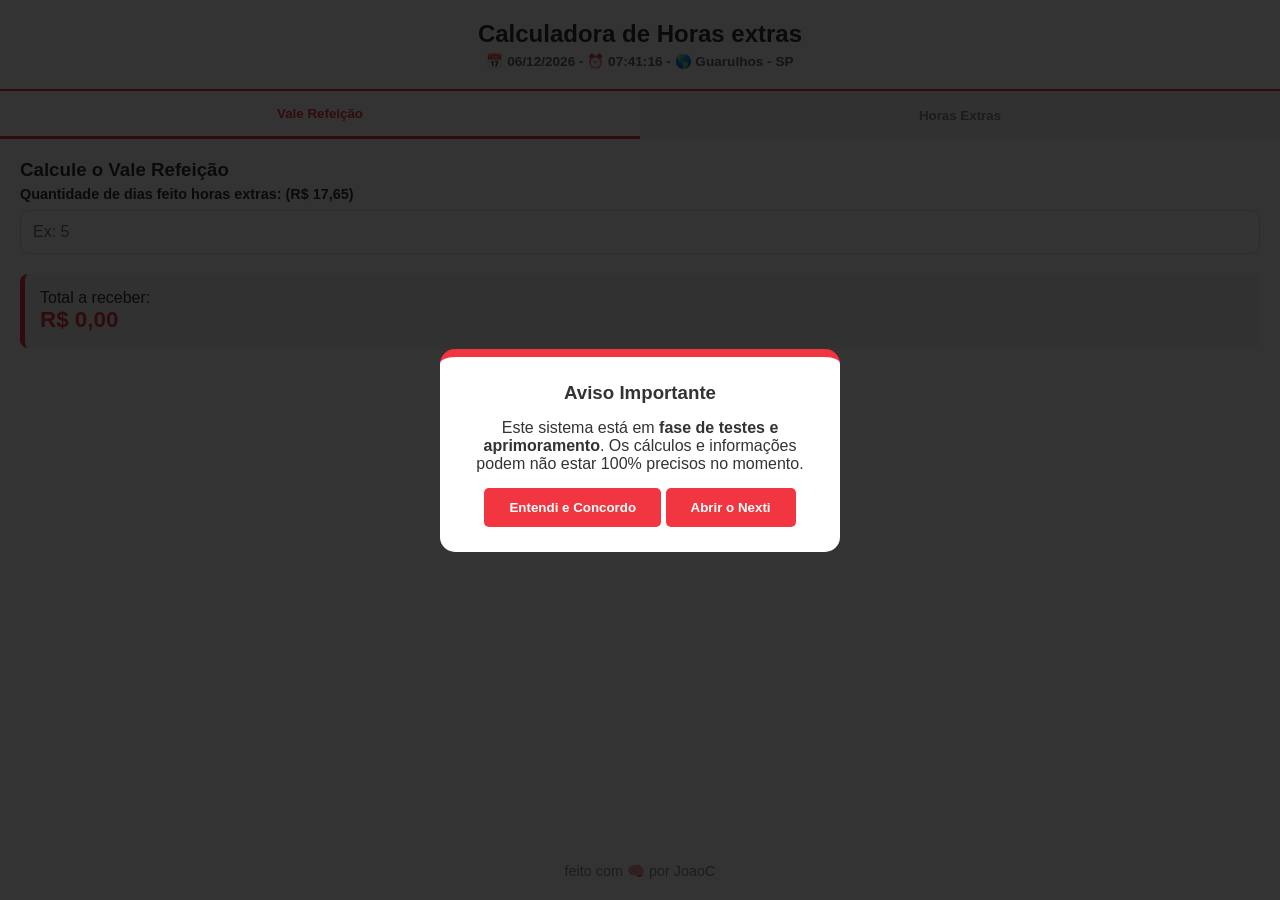
==== index.html @ b272ce49 "update button" ====
<!DOCTYPE html>
<html lang="pt-br">
<head>
    <meta charset="UTF-8">
    <meta name="viewport" content="width=device-width, initial-scale=1.0">
    <title>Calculadora de Horas extras</title>
    <link rel="stylesheet" href="style.css">
</head>
<body>

    <div id="modal-overlay">
        <div class="modal">
            <h3>Aviso Importante</h3>
            <p>Este sistema está em <strong>fase de testes e aprimoramento</strong>. Os cálculos e informações podem não estar 100% precisos no momento.</p>
            <button onclick="closeModal()">Entendi e Concordo</button>
            <button onclick="window.location.href='./nexti.html'">Abrir o Nexti</button>
        </div>

    </div>
<div class="main-container"></div>
    <header>
        <h1>Calculadora de Horas extras</h1>
        <div id="live-info">Carregando informações...</div>
    </header>

    <nav class="tabs">
        <button class="tab-btn active" onclick="showTab('vr')">Vale Refeição</button>
        <button class="tab-btn" onclick="showTab('he')">Horas Extras</button>
    </nav>

    <main class="content">
        <div id="vr" class="calc-card active">
            <h3 class="title-h3">Calcule o Vale Refeição</h3>
            <div class="input-group">
                <label>Quantidade de dias feito horas extras: (R$ 17,65)</label>
                <input type="number" id="dias-vr" placeholder="Ex: 5" oninput="calcVR()">
            </div>
            <div class="result-box">
                Total a receber: <br>
                <span class="result-val" id="res-vr">R$ 0,00</span>
            </div>
        </div>

        <div id="he" class="calc-card">
            <h3 class="title-h3">Calcule suas Horas Extras</h3>
            <div class="input-group">
              <p><small>Horas feitas na <strong>semana</strong></small></p>
                <label>Horas 50% (R$ 16,75):</label>
                <input type="number" id="qtd-50" placeholder="Ex: 10" oninput="calcHE()">
            </div>
            <div class="input-group">
              <p><small>Horas feitas na <strong>domingo/feriado</strong></small></p>
                <label>Horas 80% (R$ 20,10):</label>
                <input type="number" id="qtd-80" placeholder="Ex: 8" oninput="calcHE()">
            </div>
            <div class="result-box">
                Total de Horas Extras: <br>
                <span class="result-val" id="res-he">R$ 0,00</span>         
            </div>
        </div>
    </main>

    <footer>
      <p>feito com 🧠 por JoaoC</p>
    </footer>

    <script src="script.js"></script>
</body>
</html
---- style.css ----
:root {
    --primary: #f23641;
    --text: #333;
    --bg: #ffffff;
    --gray: #f4f4f4;
}

* {
  font-family: sans-serif;
  margin: 0;
  padding: 0;
  box-sizing: border-box;
}

body {
    margin: 0;
    background-color: var(--bg);
    color: var(--text);
    display: flex;
    flex-direction: column;
    min-height: 100vh;
}

header {
    padding: 20px;
    text-align: center;
    border-bottom: 2px solid var(--primary);
}



h1 { color: var(--text); margin: 0 0 5px 0; font-size: 1.5rem; }

#live-info {
    font-size: 0.85rem;
    color: #666;
    font-weight: bold;
    margin-left: px;
}

/* Modal */
#modal-overlay {
    position: fixed;
    top: 0; left: 0; width: 100%; height: 100%;
    background: rgba(0,0,0,0.8);
    display: flex;
    justify-content: center;
    align-items: center;
    z-index: 1000;
}

.modal {
    background: white;
    padding: 25px;
    border-radius: 15px;
    width: 85%;
    max-width: 400px;
    text-align: center;
    border-top: 8px solid var(--primary);
}

.modal h3 {
  margin-bottom: 15px;
}

.modal button {
    background: var(--primary);
    color: white;
    border: none;
    padding: 12px 25px;
    border-radius: 5px;
    margin-top: 15px;
    font-weight: bold;
}

/* Tabs */
.tabs {
    display: flex;
    background: var(--gray);
}

.tab-btn {
    flex: 1;
    border: none;
    background: none;
    padding: 15px;
    font-weight: bold;
    color: #888;
    cursor: pointer;
    transition: 0.3s;
}

.tab-btn.active {
    color: var(--primary);
    border-bottom: 3px solid var(--primary);
    background: white;
}

/* Content */
.content { padding: 20px; flex-grow: 1; }

.calc-card { display: none; animation: fadeIn 0.3s ease; }
.calc-card.active { display: block; }

.input-group { margin-bottom: 20px; }

label { display: block; margin-bottom: 8px; font-weight: bold; font-size: 0.9rem; }

input {
    width: 100%;
    padding: 12px;
    border: 1px solid #ddd;
    border-radius: 8px;
    font-size: 1rem;
    outline-color: var(--primary);
}

.result-box {
    background: var(--gray);
    padding: 15px;
    border-radius: 8px;
    margin-top: 20px;
    border-left: 5px solid var(--primary);
}

.result-val { font-size: 1.4rem; font-weight: bold; color: var(--primary); }

.title-h3 {
  margin-bottom: 5px;
}

footer {
  color: #888;
  padding: 20px;
  text-align: center;
  font-size: 0.9rem;
  font-weight: 500;
}

footer span { color: var(--primary); font-weight: bold; }

@keyframes fadeIn {
    from { opacity: 0; transform: translateY(5px); }
    to { opacity: 1; transform: translateY(0); }
}
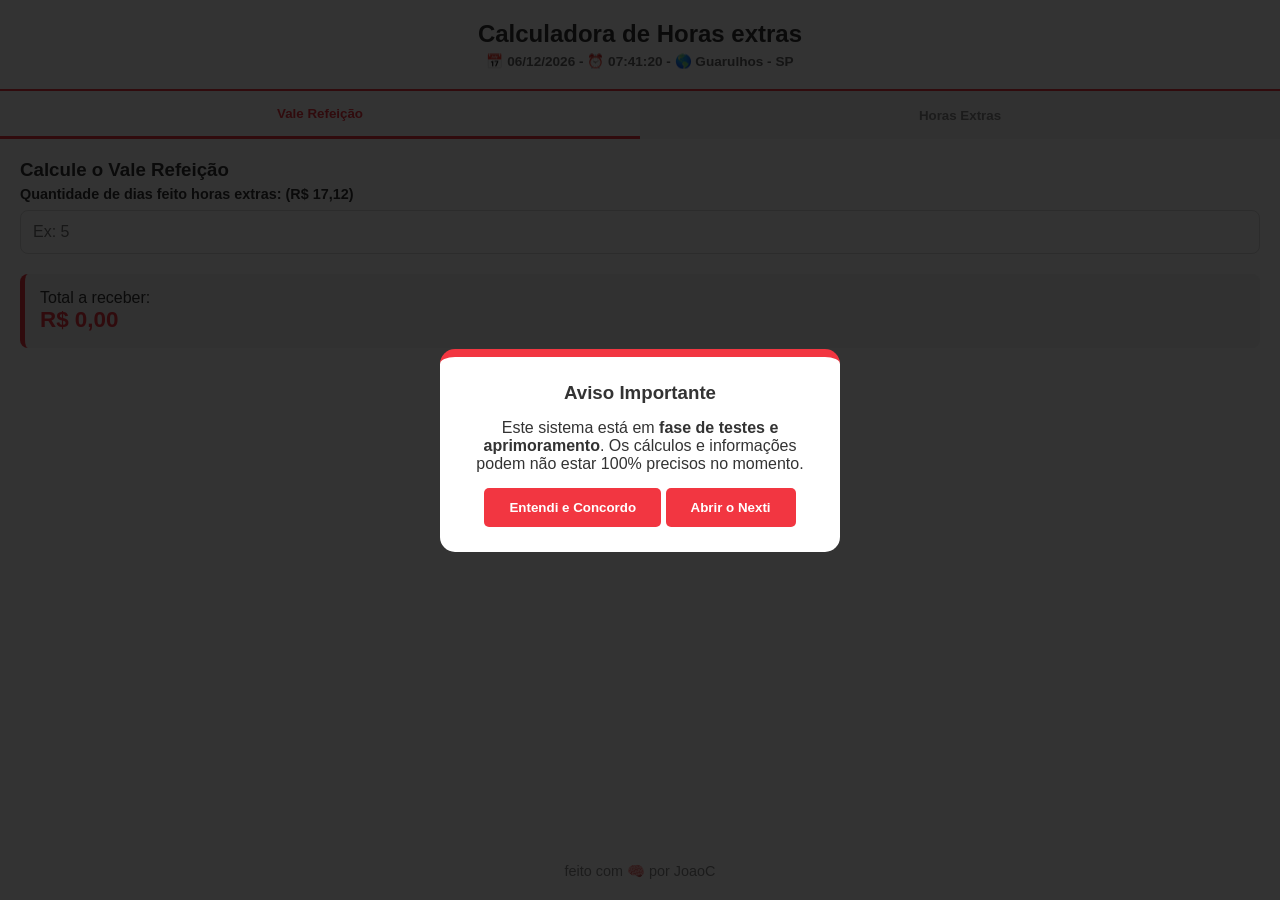
==== commit 763e378f: "update button" ====
--- a/index.html
+++ b/index.html
@@ -32,7 +32,7 @@
         <div id="vr" class="calc-card active">
             <h3 class="title-h3">Calcule o Vale Refeição</h3>
             <div class="input-group">
-                <label>Quantidade de dias feito horas extras: (R$ 17,65)</label>
+                <label>Quantidade de dias feito horas extras: (R$ 17,12)</label>
                 <input type="number" id="dias-vr" placeholder="Ex: 5" oninput="calcVR()">
             </div>
             <div class="result-box">
@@ -45,12 +45,12 @@
             <h3 class="title-h3">Calcule suas Horas Extras</h3>
             <div class="input-group">
               <p><small>Horas feitas na <strong>semana</strong></small></p>
-                <label>Horas 50% (R$ 16,75):</label>
+                <label>Horas 50% (R$ 16,76):</label>
                 <input type="number" id="qtd-50" placeholder="Ex: 10" oninput="calcHE()">
             </div>
             <div class="input-group">
               <p><small>Horas feitas na <strong>domingo/feriado</strong></small></p>
-                <label>Horas 80% (R$ 20,10):</label>
+                <label>Horas 80% (R$ 20,11):</label>
                 <input type="number" id="qtd-80" placeholder="Ex: 8" oninput="calcHE()">
             </div>
             <div class="result-box">
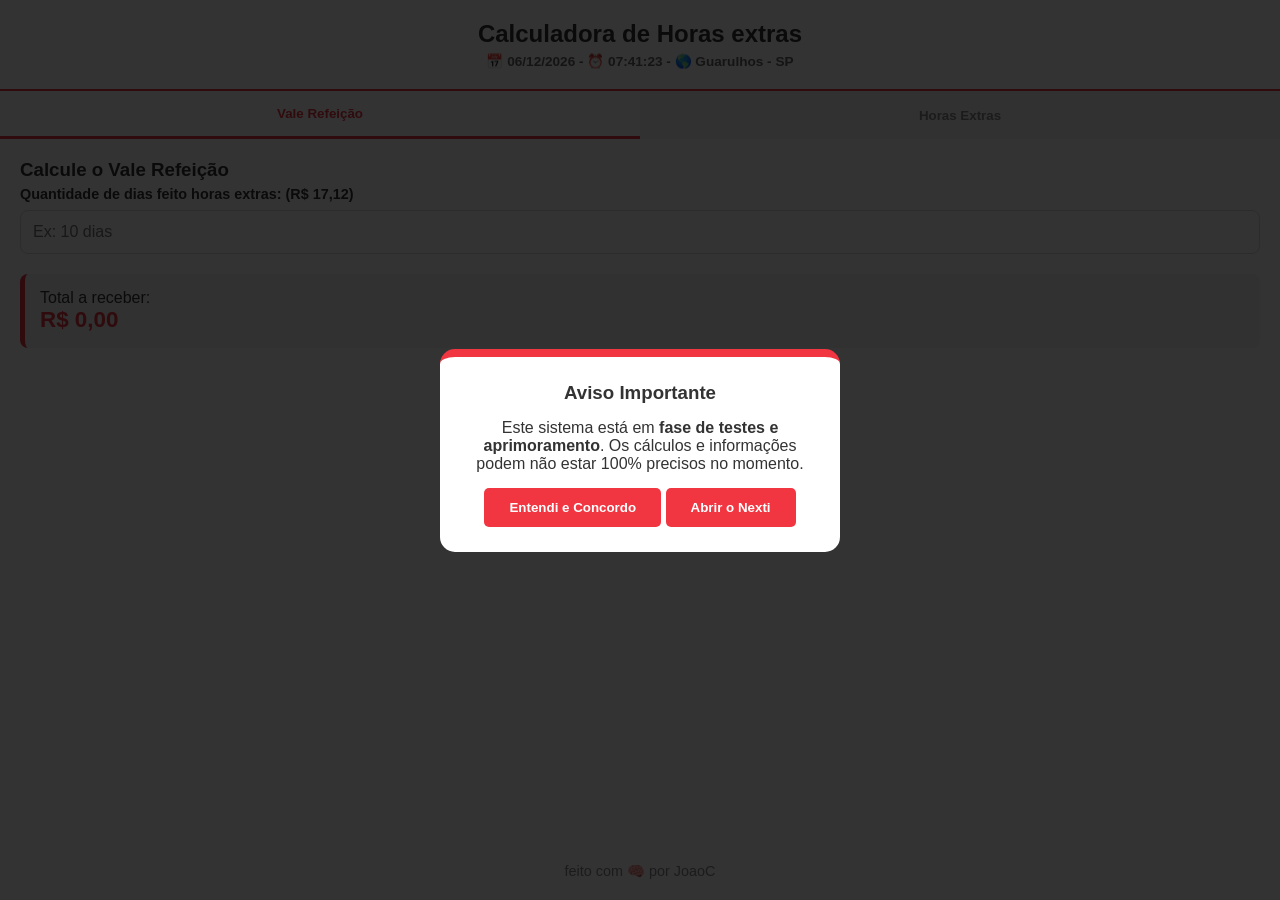
==== commit e787953e: "update text placeholder" ====
--- a/index.html
+++ b/index.html
@@ -33,7 +33,7 @@
             <h3 class="title-h3">Calcule o Vale Refeição</h3>
             <div class="input-group">
                 <label>Quantidade de dias feito horas extras: (R$ 17,12)</label>
-                <input type="number" id="dias-vr" placeholder="Ex: 5" oninput="calcVR()">
+                <input type="number" id="dias-vr" placeholder="Ex: 10 dias" oninput="calcVR()">
             </div>
             <div class="result-box">
                 Total a receber: <br>
@@ -46,12 +46,12 @@
             <div class="input-group">
               <p><small>Horas feitas na <strong>semana</strong></small></p>
                 <label>Horas 50% (R$ 16,76):</label>
-                <input type="number" id="qtd-50" placeholder="Ex: 10" oninput="calcHE()">
+                <input type="number" id="qtd-50" placeholder="Ex: 10 horas" oninput="calcHE()">
             </div>
             <div class="input-group">
               <p><small>Horas feitas na <strong>domingo/feriado</strong></small></p>
                 <label>Horas 80% (R$ 20,11):</label>
-                <input type="number" id="qtd-80" placeholder="Ex: 8" oninput="calcHE()">
+                <input type="number" id="qtd-80" placeholder="Ex: 8 horas" oninput="calcHE()">
             </div>
             <div class="result-box">
                 Total de Horas Extras: <br>
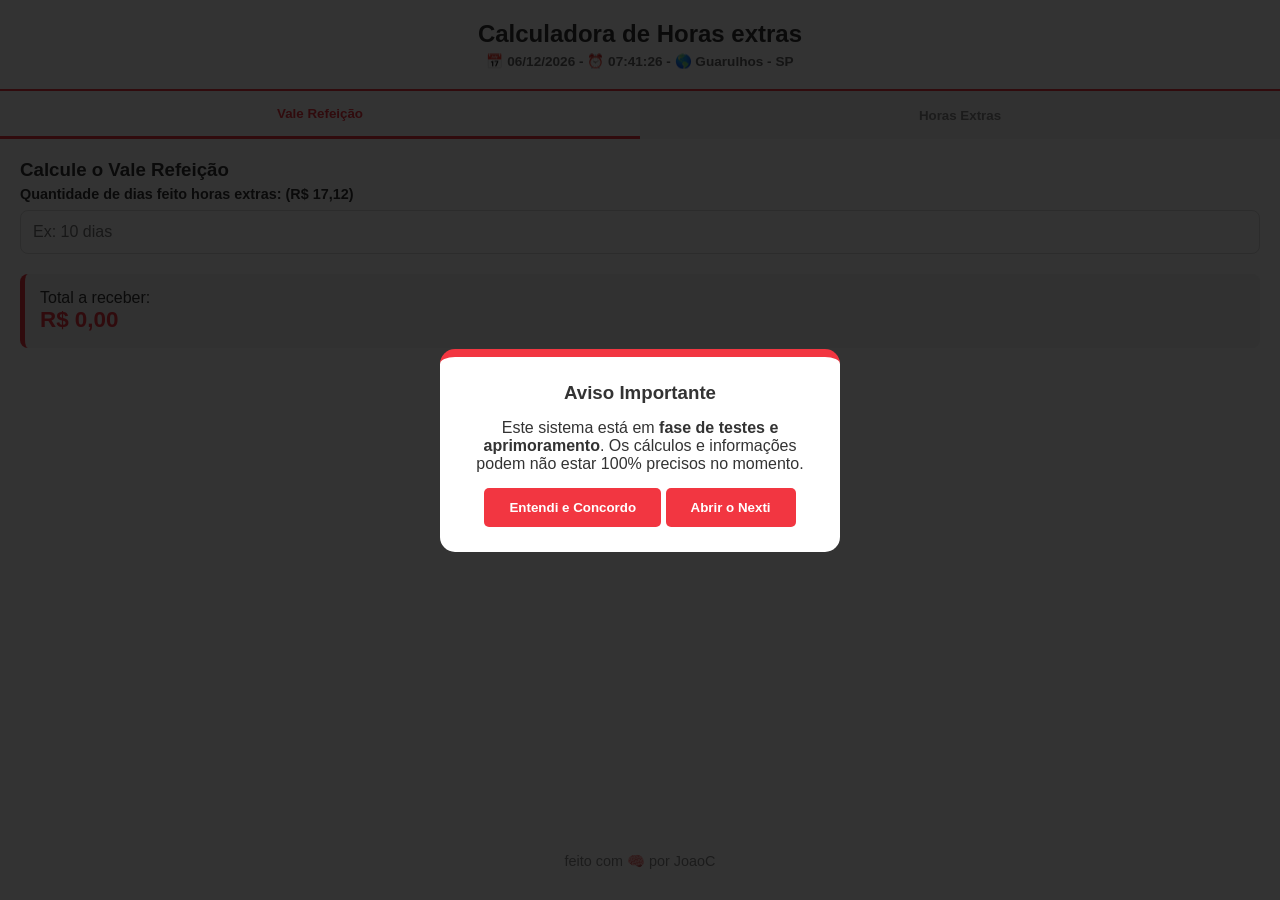
==== commit 0e35e62f: "update dsr function" ====
--- a/index.html
+++ b/index.html
@@ -1,63 +1,97 @@
-<!DOCTYPE html>
+<!doctype html>
 <html lang="pt-br">
-<head>
-    <meta charset="UTF-8">
-    <meta name="viewport" content="width=device-width, initial-scale=1.0">
+  <head>
+    <meta charset="UTF-8" />
+    <meta name="viewport" content="width=device-width, initial-scale=1.0" />
     <title>Calculadora de Horas extras</title>
-    <link rel="stylesheet" href="style.css">
-</head>
-<body>
-
+    <link rel="stylesheet" href="style.css" />
+  </head>
+  <body>
     <div id="modal-overlay">
-        <div class="modal">
-            <h3>Aviso Importante</h3>
-            <p>Este sistema está em <strong>fase de testes e aprimoramento</strong>. Os cálculos e informações podem não estar 100% precisos no momento.</p>
-            <button onclick="closeModal()">Entendi e Concordo</button>
-            <button onclick="window.location.href='./nexti.html'">Abrir o Nexti</button>
-        </div>
-
+      <div class="modal">
+        <h3>Aviso Importante</h3>
+        <p>
+          Este sistema está em <strong>fase de testes e aprimoramento</strong>.
+          Os cálculos e informações podem não estar 100% precisos no momento.
+        </p>
+        <button onclick="closeModal()">Entendi e Concordo</button>
+        <button onclick="window.location.href = './nexti.html'">
+          Abrir o Nexti
+        </button>
+      </div>
     </div>
-<div class="main-container"></div>
+    <div class="main-container"></div>
     <header>
-        <h1>Calculadora de Horas extras</h1>
-        <div id="live-info">Carregando informações...</div>
+      <h1>Calculadora de Horas extras</h1>
+      <div id="live-info">Carregando informações...</div>
     </header>
 
     <nav class="tabs">
-        <button class="tab-btn active" onclick="showTab('vr')">Vale Refeição</button>
-        <button class="tab-btn" onclick="showTab('he')">Horas Extras</button>
+      <button class="tab-btn active" onclick="showTab('vr')">
+        Vale Refeição
+      </button>
+      <button class="tab-btn" onclick="showTab('he')">Horas Extras</button>
     </nav>
 
     <main class="content">
-        <div id="vr" class="calc-card active">
-            <h3 class="title-h3">Calcule o Vale Refeição</h3>
-            <div class="input-group">
-                <label>Quantidade de dias feito horas extras: (R$ 17,12)</label>
-                <input type="number" id="dias-vr" placeholder="Ex: 10 dias" oninput="calcVR()">
-            </div>
-            <div class="result-box">
-                Total a receber: <br>
-                <span class="result-val" id="res-vr">R$ 0,00</span>
-            </div>
+      <div id="vr" class="calc-card active">
+        <h3 class="title-h3">Calcule o Vale Refeição</h3>
+        <div class="input-group">
+          <label>Quantidade de dias feito horas extras: (R$ 17,12)</label>
+          <input
+            type="number"
+            id="dias-vr"
+            placeholder="Ex: 10 dias"
+            oninput="calcVR()"
+          />
         </div>
+        <div class="result-box">
+          Total a receber: <br />
+          <span class="result-val" id="res-vr">R$ 0,00</span>
+        </div>
+      </div>
 
-        <div id="he" class="calc-card">
-            <h3 class="title-h3">Calcule suas Horas Extras</h3>
-            <div class="input-group">
-              <p><small>Horas feitas na <strong>semana</strong></small></p>
-                <label>Horas 50% (R$ 16,76):</label>
-                <input type="number" id="qtd-50" placeholder="Ex: 10 horas" oninput="calcHE()">
-            </div>
-            <div class="input-group">
-              <p><small>Horas feitas na <strong>domingo/feriado</strong></small></p>
-                <label>Horas 80% (R$ 20,11):</label>
-                <input type="number" id="qtd-80" placeholder="Ex: 8 horas" oninput="calcHE()">
-            </div>
-            <div class="result-box">
-                Total de Horas Extras: <br>
-                <span class="result-val" id="res-he">R$ 0,00</span>         
-            </div>
+      <div id="he" class="calc-card">
+        <h3 class="title-h3">Calcule suas Horas Extras</h3>
+        <div class="input-group">
+          <p>
+            <small>Horas feitas na <strong>semana</strong></small>
+          </p>
+          <label>Horas 50% (R$ 16,76):</label>
+          <input
+            type="number"
+            id="qtd-50"
+            placeholder="Ex: 10 horas"
+            oninput="calcHE()"
+          />
         </div>
+        <div class="input-group">
+          <p>
+            <small>Horas feitas na <strong>domingo/feriado</strong></small>
+          </p>
+          <label>Horas 80% (R$ 20,11):</label>
+          <input
+            type="number"
+            id="qtd-80"
+            placeholder="Ex: 8 horas"
+            oninput="calcHE()"
+          />
+        </div>
+        <div class="result-box">
+          Total de Horas Extras: <br />
+          <span class="result-val-extra" id="res-he">R$ 0,00</span> <br /><br />
+
+          DSR sobre Horas Extras (25%): <br />
+          <span
+            class="result-val-extra"
+            id="res-dsr">R$ 0,00</span
+          >
+          <br /><br />
+
+          <strong>Total a Receber (HE + DSR):</strong> <br />
+          <span class="result-val" id="res-total-geral">R$ 0,00</span>
+        </div>
+      </div>
     </main>
 
     <footer>
@@ -65,5 +99,5 @@
     </footer>
 
     <script src="script.js"></script>
-</body>
-</html+  </body>
+</html>
--- a/style.css
+++ b/style.css
@@ -123,6 +123,7 @@
     border-left: 5px solid var(--primary);
 }
 
+.result-val-extra { font-size: 1.2rem; font-weight: bold; color: var(--text);}
 .result-val { font-size: 1.4rem; font-weight: bold; color: var(--primary); }
 
 .title-h3 {
@@ -131,7 +132,7 @@
 
 footer {
   color: #888;
-  padding: 20px;
+  padding: 30px;
   text-align: center;
   font-size: 0.9rem;
   font-weight: 500;
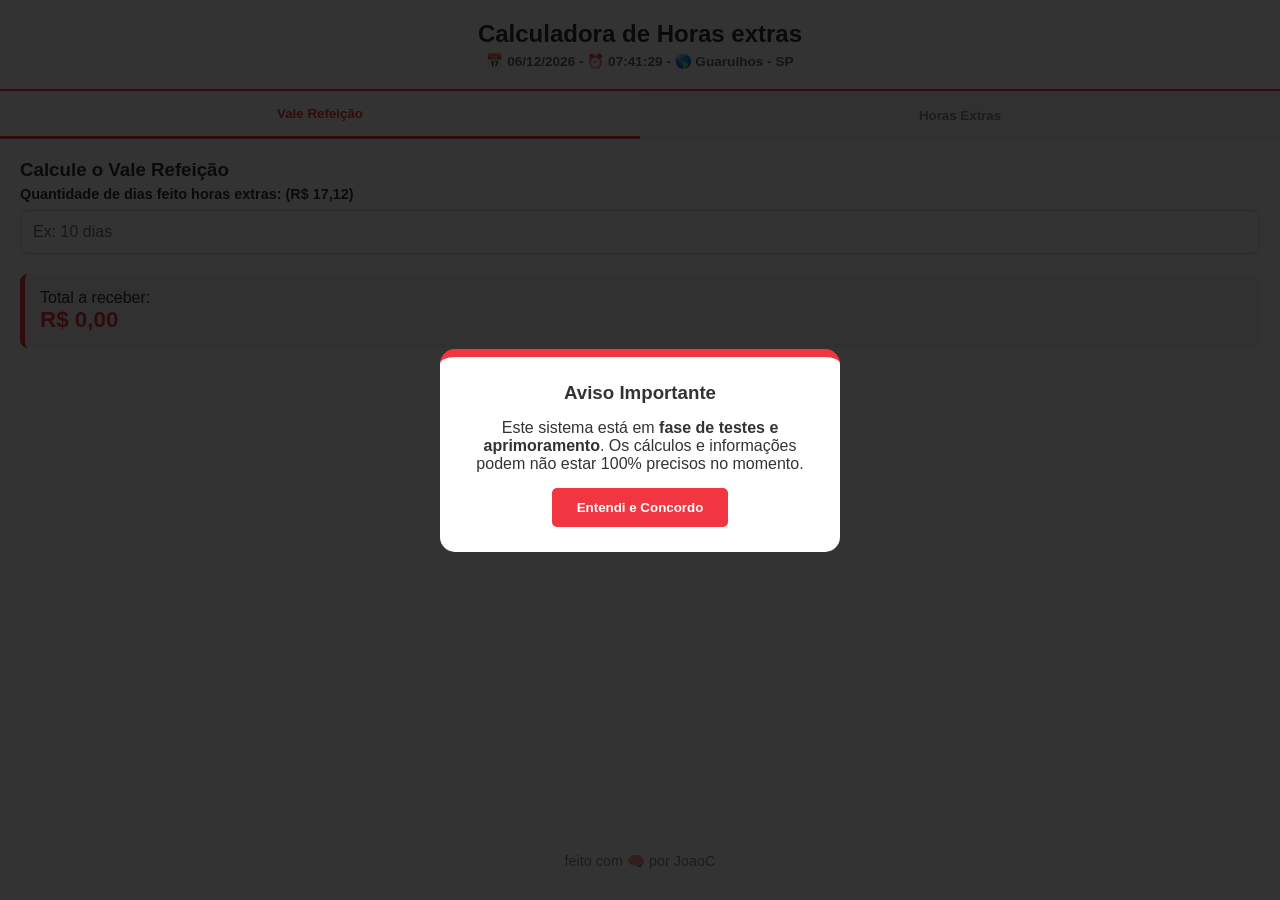
==== commit cac85035: "Remove Nexti button from modal Removed button for opening the Nexti page." ====
--- a/index.html
+++ b/index.html
@@ -15,9 +15,6 @@
           Os cálculos e informações podem não estar 100% precisos no momento.
         </p>
         <button onclick="closeModal()">Entendi e Concordo</button>
-        <button onclick="window.location.href = './nexti.html'">
-          Abrir o Nexti
-        </button>
       </div>
     </div>
     <div class="main-container"></div>
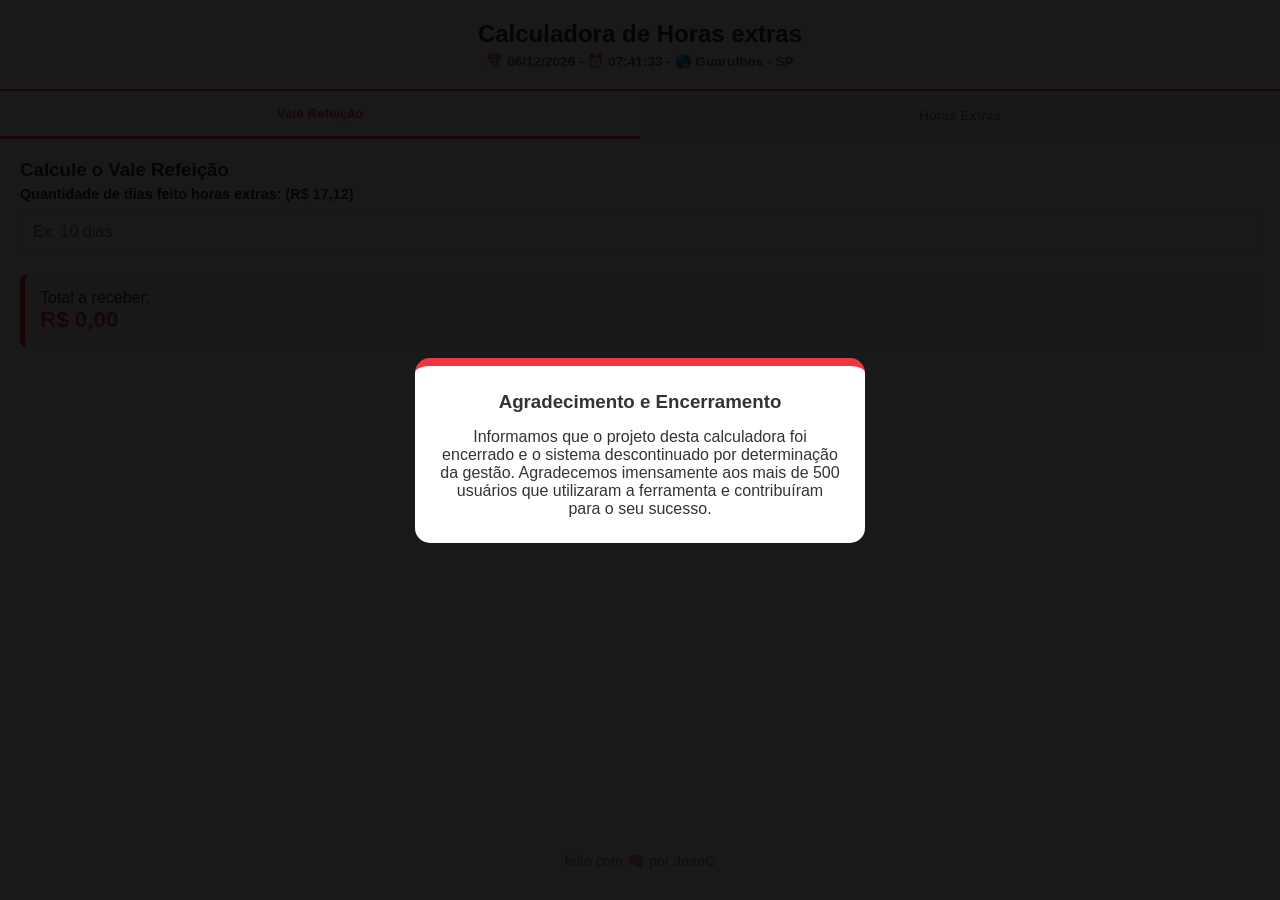
==== commit 672d2e7d: "off" ====
--- a/index.html
+++ b/index.html
@@ -9,12 +9,11 @@
   <body>
     <div id="modal-overlay">
       <div class="modal">
-        <h3>Aviso Importante</h3>
+        <h3>Agradecimento e Encerramento</h3>
         <p>
-          Este sistema está em <strong>fase de testes e aprimoramento</strong>.
-          Os cálculos e informações podem não estar 100% precisos no momento.
+         Informamos que o projeto desta calculadora foi encerrado e o sistema descontinuado por determinação da gestão. Agradecemos imensamente aos mais de 500 usuários que utilizaram a ferramenta e contribuíram para o seu sucesso.
         </p>
-        <button onclick="closeModal()">Entendi e Concordo</button>
+        <!-- <button onclick="closeModal()">Entendi e Concordo</button> -->
       </div>
     </div>
     <div class="main-container"></div>
@@ -54,19 +53,19 @@
           <p>
             <small>Horas feitas na <strong>semana</strong></small>
           </p>
-          <label>Horas 50% (R$ 16,76):</label>
+          <label>Hora 50% (R$ 16,76):</label>
           <input
             type="number"
             id="qtd-50"
-            placeholder="Ex: 10 horas"
+            placeholder="Ex: 22.7 horas"
             oninput="calcHE()"
           />
         </div>
         <div class="input-group">
           <p>
-            <small>Horas feitas na <strong>domingo/feriado</strong></small>
+            <small>Horas feitas no <strong>domingo/feriado</strong></small>
           </p>
-          <label>Horas 80% (R$ 20,11):</label>
+          <label>Hora 80% (R$ 20,11):</label>
           <input
             type="number"
             id="qtd-80"
@@ -92,9 +91,9 @@
     </main>
 
     <footer>
-      <p>feito com 🧠 por JoaoC</p>
+      <p>feito com 🧠 por </strong>JoaoC</strong></p>
     </footer>
 
     <script src="script.js"></script>
   </body>
-</html>
+</html>
--- a/style.css
+++ b/style.css
@@ -42,11 +42,11 @@
 #modal-overlay {
     position: fixed;
     top: 0; left: 0; width: 100%; height: 100%;
-    background: rgba(0,0,0,0.8);
+    background: rgba(0,0,0,0.9);
     display: flex;
     justify-content: center;
     align-items: center;
-    z-index: 1000;
+    z-index: 100;
 }
 
 .modal {
@@ -54,13 +54,20 @@
     padding: 25px;
     border-radius: 15px;
     width: 85%;
-    max-width: 400px;
+    max-width: 450px;
     text-align: center;
     border-top: 8px solid var(--primary);
 }
 
 .modal h3 {
   margin-bottom: 15px;
+}
+
+.modal span {
+  color: #888;
+  text-align: center;
+  font-size: 0.9rem;
+  font-weight: 500;
 }
 
 .modal button {
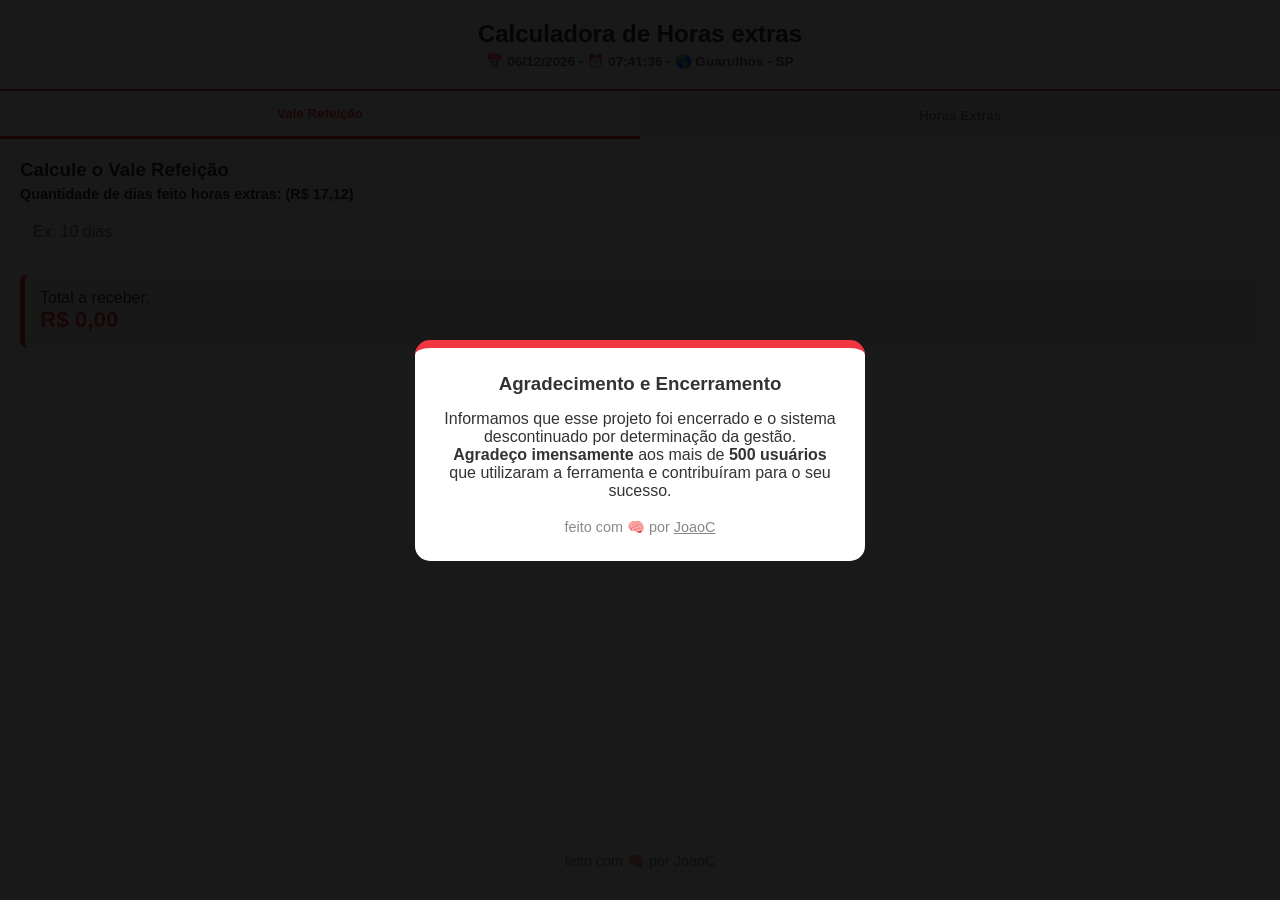
==== commit 7fa7c200: "add link" ====
--- a/index.html
+++ b/index.html
@@ -11,8 +11,10 @@
       <div class="modal">
         <h3>Agradecimento e Encerramento</h3>
         <p>
-         Informamos que o projeto desta calculadora foi encerrado e o sistema descontinuado por determinação da gestão. Agradecemos imensamente aos mais de 500 usuários que utilizaram a ferramenta e contribuíram para o seu sucesso.
+         Informamos que esse projeto foi encerrado e o sistema descontinuado por determinação da gestão. <br> <strong>Agradeço imensamente</strong> aos mais de <strong>500 usuários</strong> que utilizaram a ferramenta e contribuíram para o seu sucesso.
         </p>
+        <br>
+      <span>feito com 🧠 por <a href="https://github.com/JC-JoaoC">JoaoC</a></span>
         <!-- <button onclick="closeModal()">Entendi e Concordo</button> -->
       </div>
     </div>
--- a/style.css
+++ b/style.css
@@ -64,6 +64,13 @@
 }
 
 .modal span {
+  color: #888;
+  text-align: center;
+  font-size: 0.9rem;
+  font-weight: 500;
+}
+
+.modal span a{
   color: #888;
   text-align: center;
   font-size: 0.9rem;
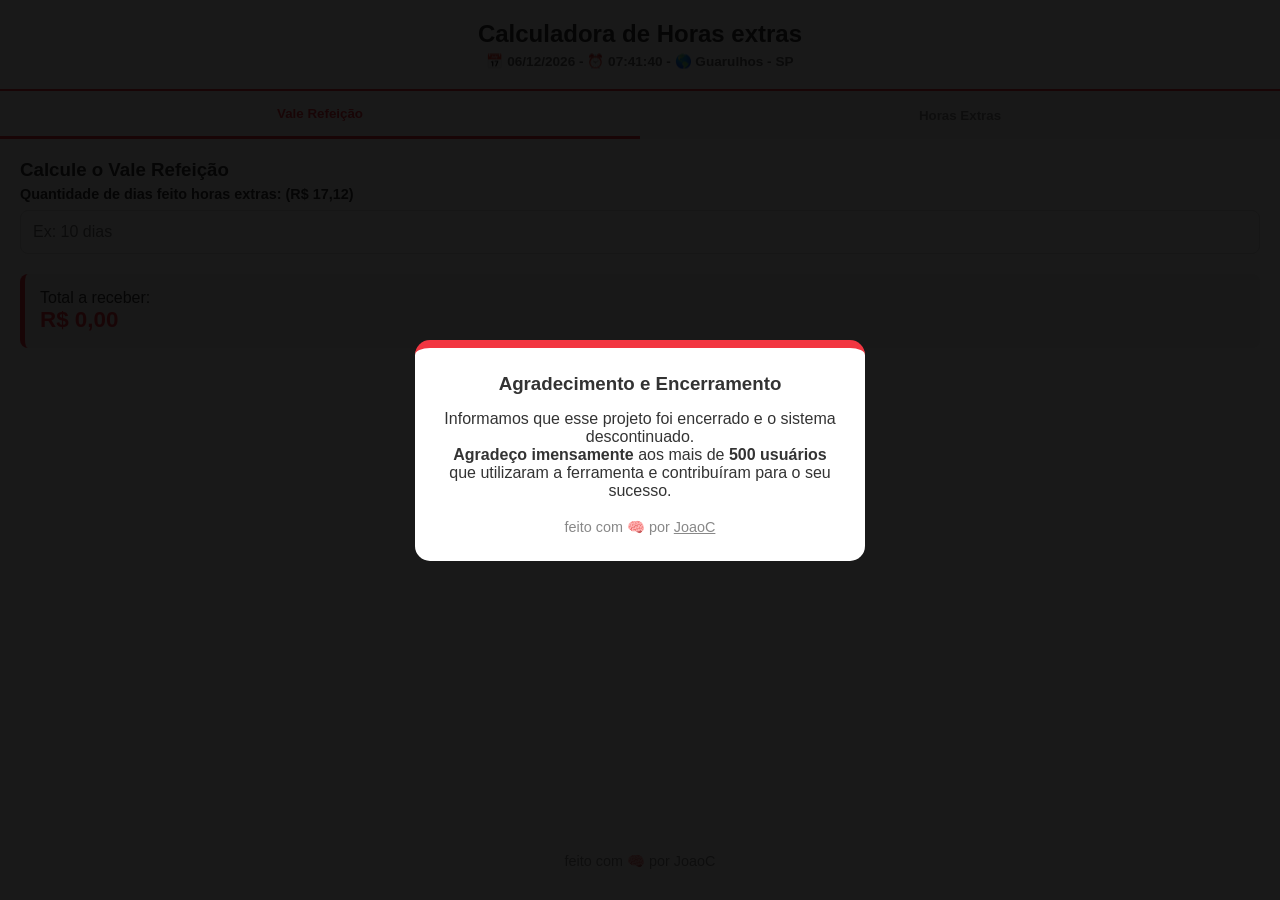
==== commit 2dd21abc: "Atualizar o index.html" ====
--- a/index.html
+++ b/index.html
@@ -11,7 +11,7 @@
       <div class="modal">
         <h3>Agradecimento e Encerramento</h3>
         <p>
-         Informamos que esse projeto foi encerrado e o sistema descontinuado por determinação da gestão. <br> <strong>Agradeço imensamente</strong> aos mais de <strong>500 usuários</strong> que utilizaram a ferramenta e contribuíram para o seu sucesso.
+         Informamos que esse projeto foi encerrado e o sistema descontinuado. <br> <strong>Agradeço imensamente</strong> aos mais de <strong>500 usuários</strong> que utilizaram a ferramenta e contribuíram para o seu sucesso.
         </p>
         <br>
       <span>feito com 🧠 por <a href="https://github.com/JC-JoaoC">JoaoC</a></span>
